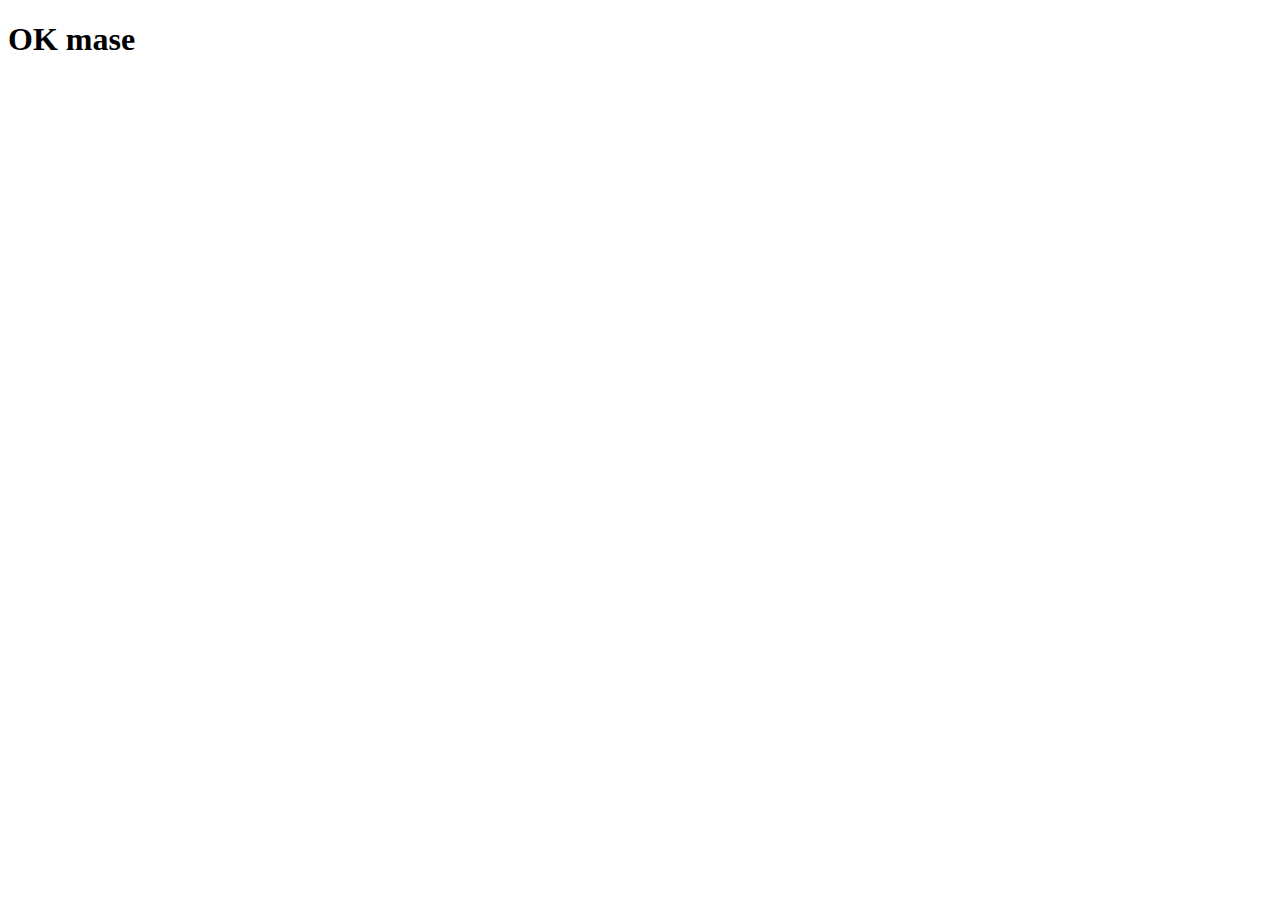
==== index.html @ 1da4023c "add index" ====
<!DOCTYPE html>
<html lang="en">

<head>
    <meta charset="UTF-8">
    <meta http-equiv="X-UA-Compatible" content="IE=edge">
    <meta name="viewport" content="width=device-width, initial-scale=1.0">
    <title>Document</title>
</head>

<body>
    <h1>OK mase</h1>
</body>

</html>
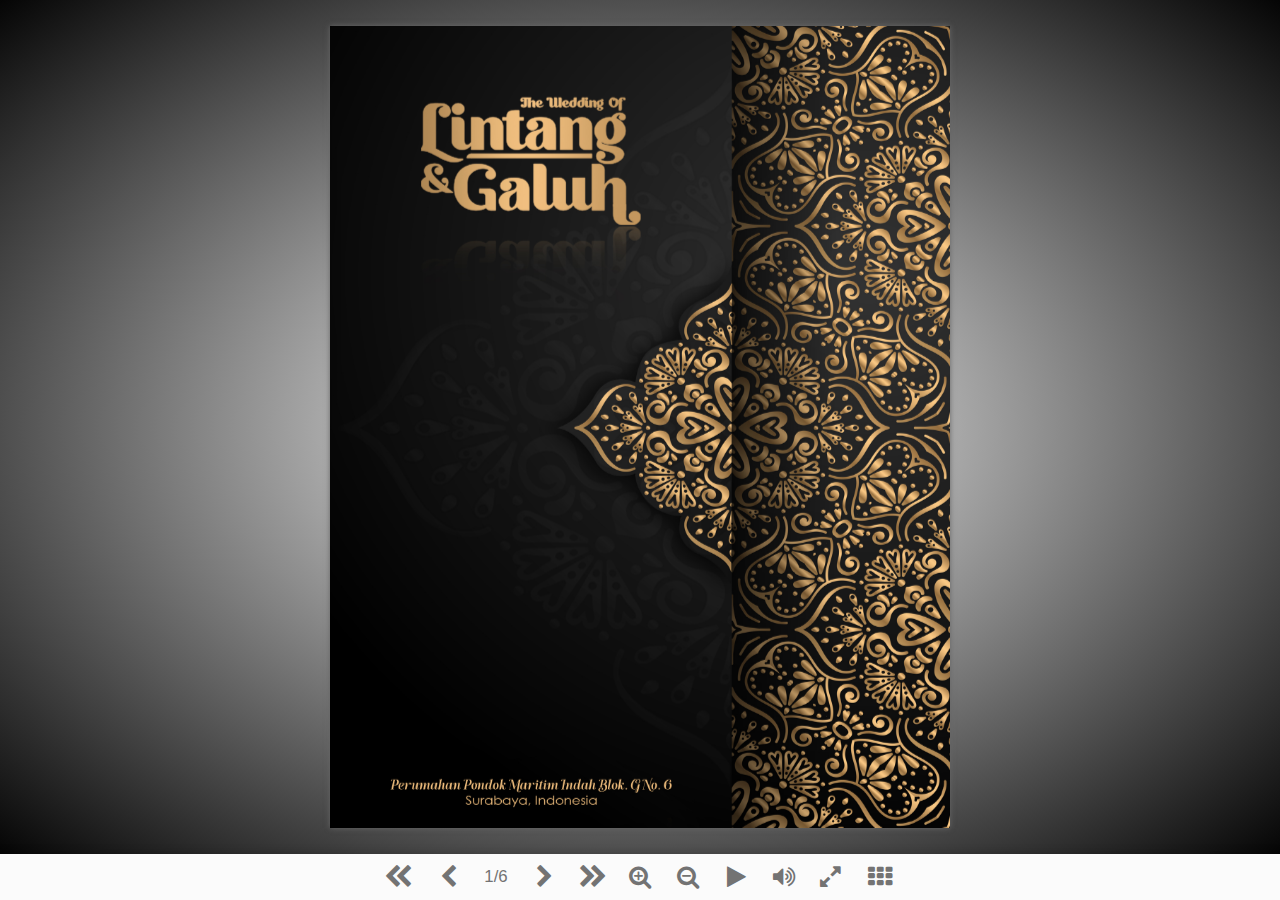
==== commit a5459231: "redirect" ====
--- a/index.html
+++ b/index.html
@@ -9,7 +9,10 @@
 </head>
 
 <body>
-    <h1>OK mase</h1>
+
+    <script>
+        window.location.href = "images/lintang_galuh.html";
+    </script>
 </body>
 
 </html>